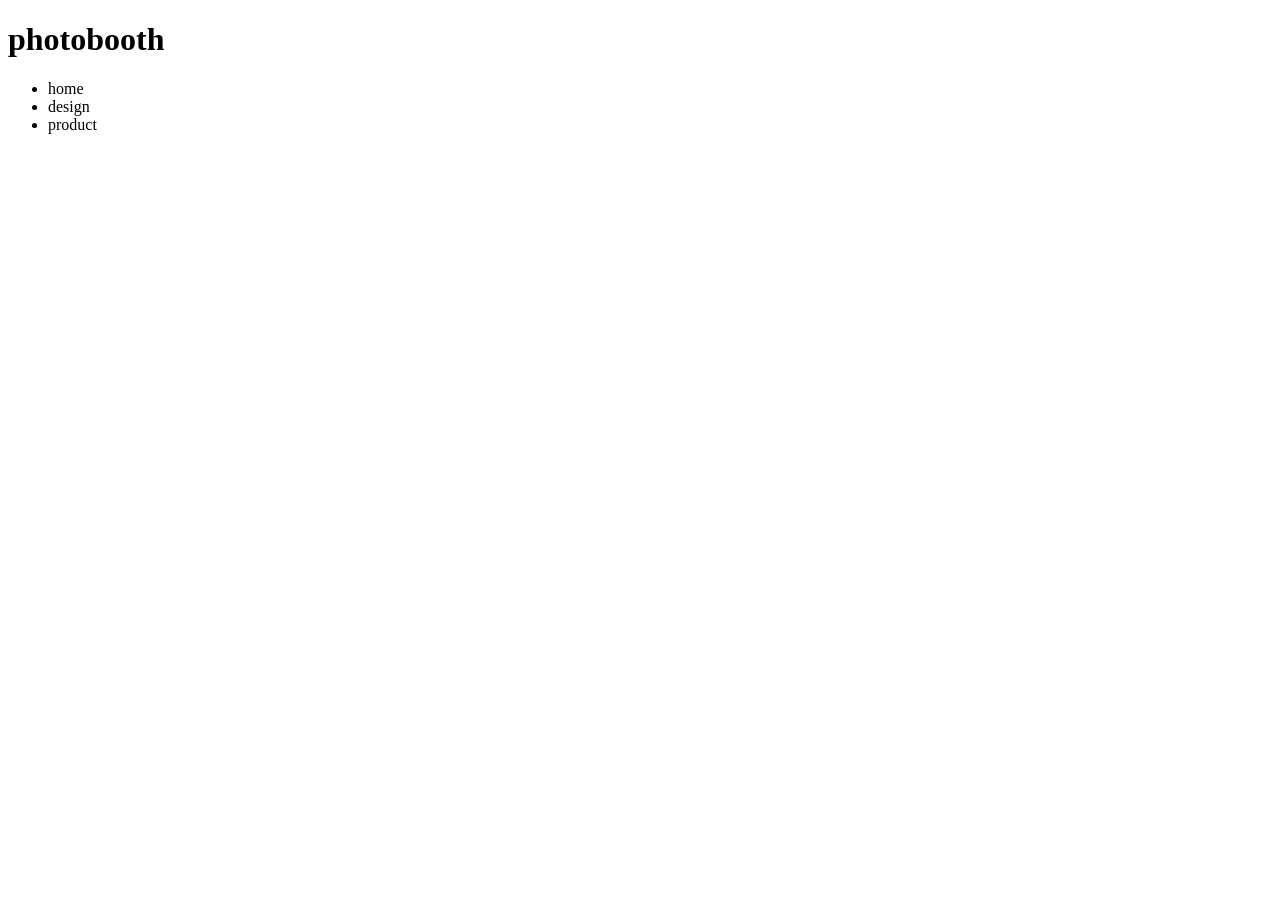
==== design.html @ d065c57a "Add files via upload" ====
<!doctype html>

<html>
    <head>
        <meta charset="utf-8">

        <title>photobooth</title>

        <!-- Load external CSS styles -->
        <link rel="stylesheet" href="styles.css">

    </head>
    

    <body>

        <h1>photobooth </h1>

        <ul> 
            <Li> home </Li>
            <Li> design </Li>
            <Li> product </Li> 
        </ul>

                 <!-- Load external JavaScript -->
        <script src="scripts.js"></script>
    

    </body>

</html>
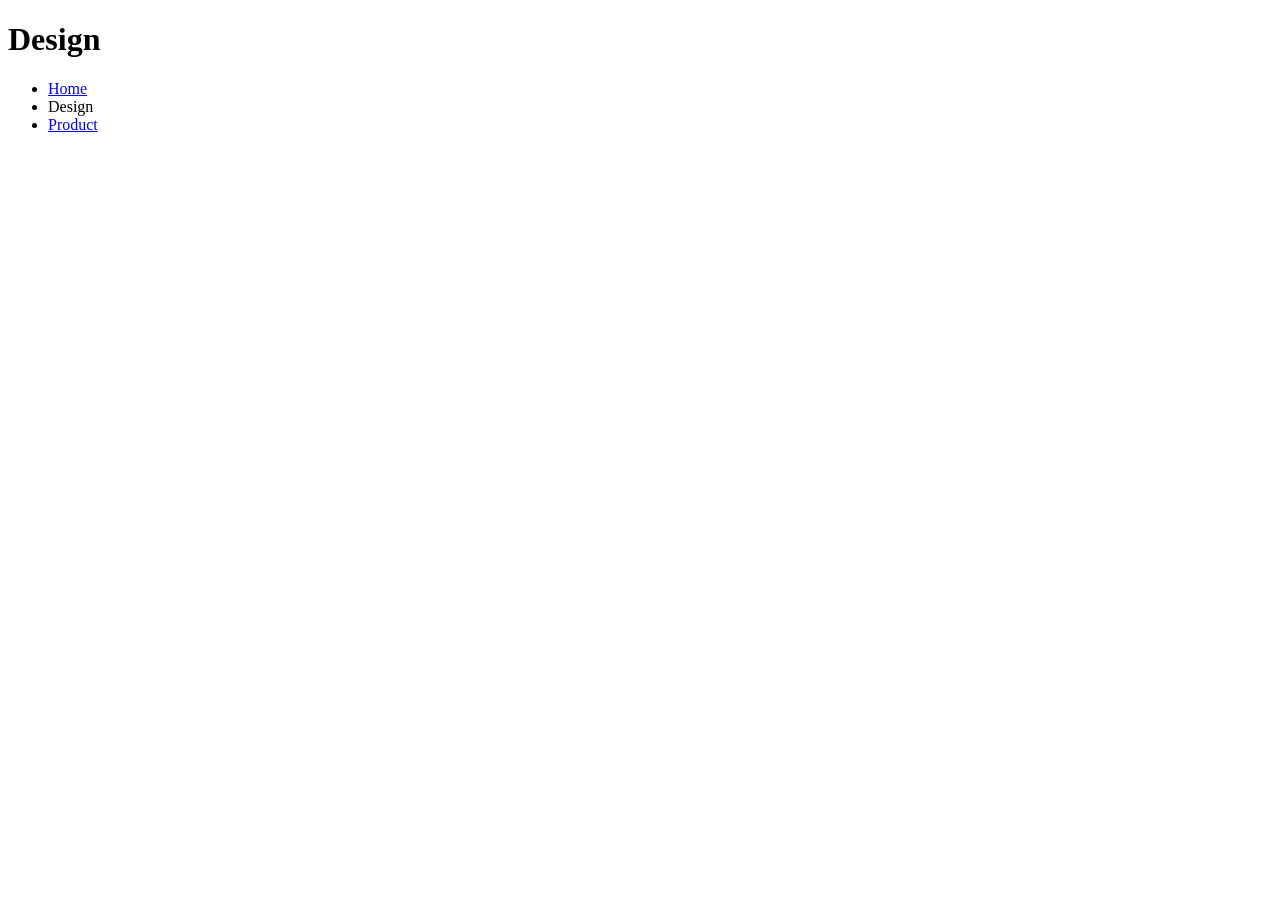
==== commit eae7a1bc: "Add files via upload" ====
--- a/design.html
+++ b/design.html
@@ -1,31 +1,15 @@
-<!doctype html>
-
-<html>
+<!DOCTYPE html>
+ <html>
     <head>
-        <meta charset="utf-8">
-
-        <title>photobooth</title>
-
-        <!-- Load external CSS styles -->
-        <link rel="stylesheet" href="styles.css">
-
+        <link rel="stylesheet"href= styles.css>
     </head>
-    
-
     <body>
-
-        <h1>photobooth </h1>
-
-        <ul> 
-            <Li> home </Li>
-            <Li> design </Li>
-            <Li> product </Li> 
+        <h1>Design</h1>
+        <ul>
+            <li><a href="index.html"> Home </a></li>
+            <li>Design</li>
+            <li><a href="product.html"> Product </a></li>
         </ul>
 
-                 <!-- Load external JavaScript -->
-        <script src="scripts.js"></script>
-    
-
     </body>
-
-</html>+ </html>
